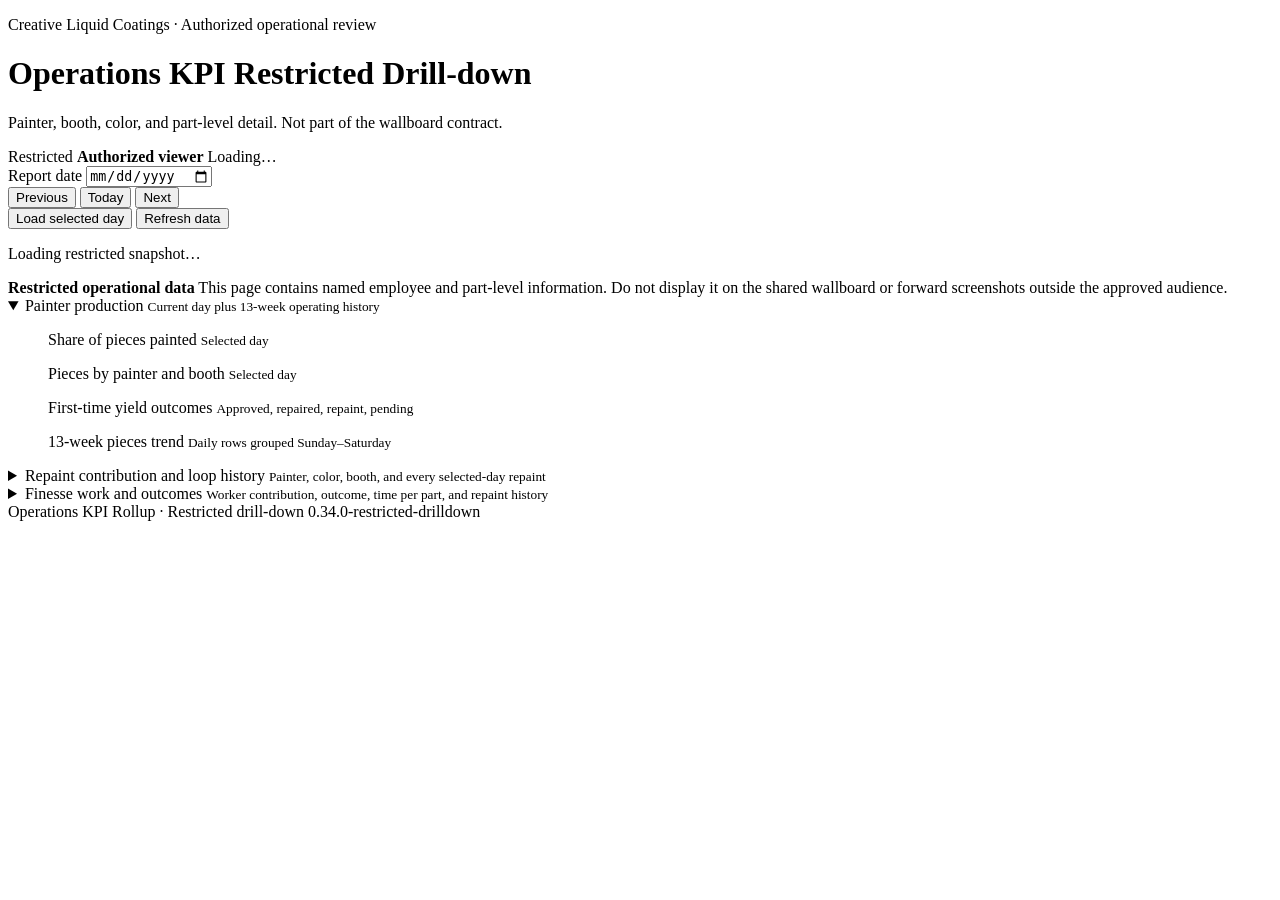
==== src/operations_kpi_rollup/restricted_web/index.html @ c087161e "Add identity-gated restricted KPI drilldown" ====
<!doctype html>
<html lang="en">
<head>
  <meta charset="utf-8">
  <meta name="viewport" content="width=device-width,initial-scale=1">
  <title>Operations KPI Restricted Drill-down</title>
  <link rel="icon" href="data:,">
  <link rel="stylesheet" href="/styles.css">
</head>
<body>
  <header class="masthead">
    <div>
      <p class="eyebrow">Creative Liquid Coatings · Authorized operational review</p>
      <h1>Operations KPI Restricted Drill-down</h1>
      <p class="subtitle">Painter, booth, color, and part-level detail. Not part of the wallboard contract.</p>
    </div>
    <div class="header-status">
      <span class="restricted-badge">Restricted</span>
      <strong id="viewer">Authorized viewer</strong>
      <span id="generated-at">Loading…</span>
    </div>
  </header>

  <main>
    <section class="control-bar" aria-label="Report controls">
      <div>
        <label for="report-date">Report date</label>
        <input id="report-date" type="date" min="2026-09-08">
      </div>
      <div class="day-navigation" aria-label="Date navigation">
        <button id="previous-day" class="secondary" type="button">Previous</button>
        <button id="today" class="secondary" type="button">Today</button>
        <button id="next-day" class="secondary" type="button">Next</button>
      </div>
      <button id="load-date" type="button">Load selected day</button>
      <button id="refresh" type="button">Refresh data</button>
      <p id="status" role="status">Loading restricted snapshot…</p>
    </section>

    <section class="boundary" aria-label="Access boundary">
      <strong>Restricted operational data</strong>
      <span>This page contains named employee and part-level information. Do not display it on the shared wallboard or forward screenshots outside the approved audience.</span>
    </section>

    <details class="panel" open>
      <summary>
        <span>Painter production</span>
        <small>Current day plus 13-week operating history</small>
      </summary>
      <div class="panel-body">
        <div id="painter-kpis" class="summary-grid"></div>
        <div class="chart-grid">
          <figure class="chart-card"><figcaption>Share of pieces painted <small>Selected day</small></figcaption><div id="painter-share" class="chart"></div></figure>
          <figure class="chart-card"><figcaption>Pieces by painter and booth <small>Selected day</small></figcaption><div id="painter-pieces" class="chart"></div></figure>
          <figure class="chart-card"><figcaption>First-time yield outcomes <small>Approved, repaired, repaint, pending</small></figcaption><div id="painter-fty" class="chart"></div></figure>
          <figure class="chart-card"><figcaption>13-week pieces trend <small>Daily rows grouped Sunday–Saturday</small></figcaption><div id="painter-history" class="chart"></div></figure>
        </div>
        <div class="table-wrap"><table id="painter-table"></table></div>
      </div>
    </details>

    <details class="panel">
      <summary>
        <span>Repaint contribution and loop history</span>
        <small>Painter, color, booth, and every selected-day repaint</small>
      </summary>
      <div class="panel-body">
        <div class="chart-grid three">
          <figure class="chart-card"><figcaption>By painter</figcaption><div id="repaint-painter" class="rank-bars"></div></figure>
          <figure class="chart-card"><figcaption>By color</figcaption><div id="repaint-color" class="rank-bars"></div></figure>
          <figure class="chart-card"><figcaption>By booth</figcaption><div id="repaint-booth" class="rank-bars"></div></figure>
        </div>
        <div class="table-wrap"><table id="repaint-table"></table></div>
      </div>
    </details>

    <details class="panel">
      <summary>
        <span>Finesse work and outcomes</span>
        <small>Worker contribution, outcome, time per part, and repaint history</small>
      </summary>
      <div class="panel-body">
        <div class="chart-grid">
          <figure class="chart-card"><figcaption>Parts worked by outcome</figcaption><div id="finesse-outcomes" class="chart"></div></figure>
          <figure class="chart-card"><figcaption>Average minutes per part</figcaption><div id="finesse-time" class="chart"></div></figure>
        </div>
        <div class="table-wrap"><table id="finesse-table"></table></div>
      </div>
    </details>
  </main>

  <footer>
    <span>Operations KPI Rollup · Restricted drill-down</span>
    <span>0.34.0-restricted-drilldown</span>
  </footer>
  <script src="/app.js" defer></script>
</body>
</html>
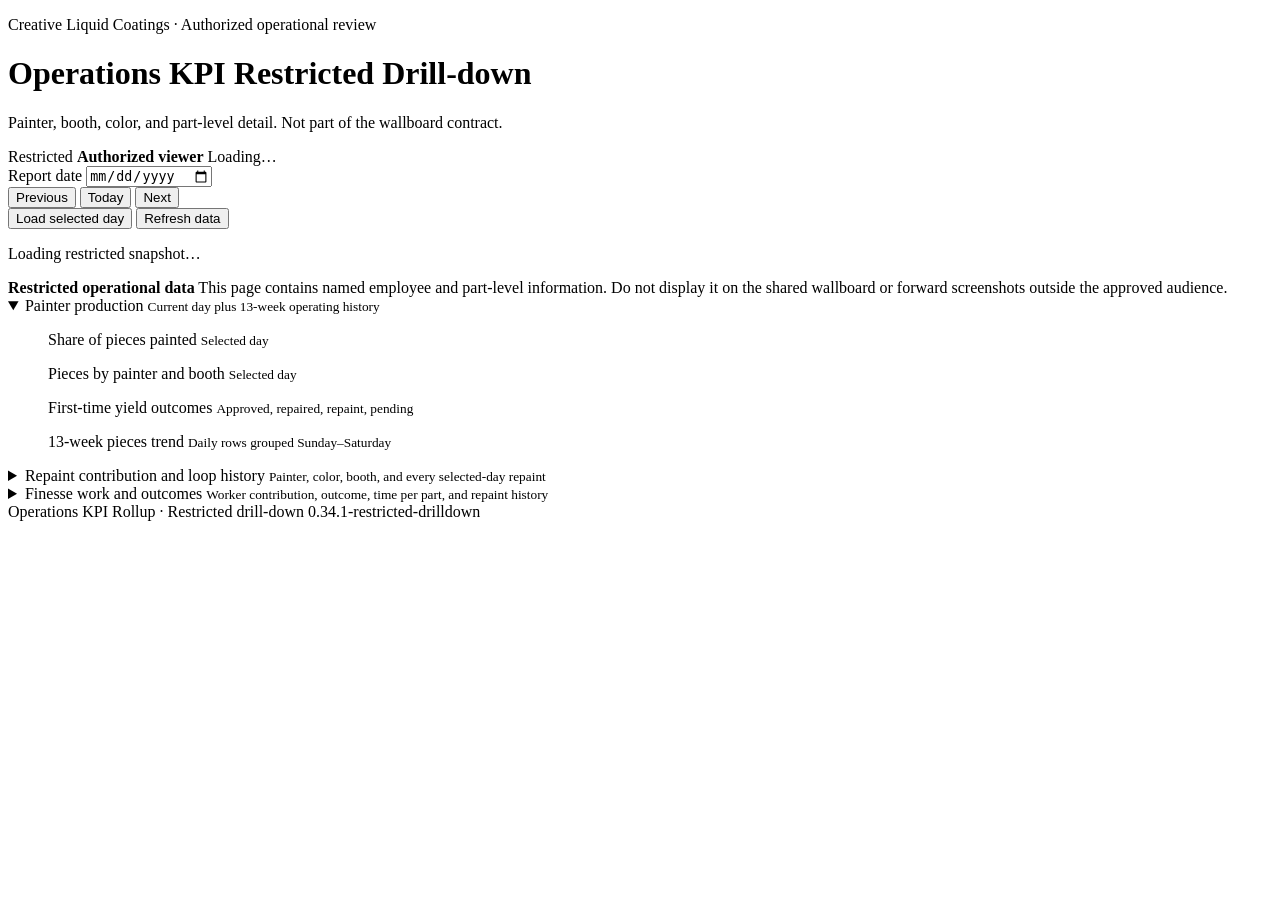
==== commit 8b93db82: "Fix restricted painter outcome classification" ====
--- a/src/operations_kpi_rollup/restricted_web/index.html
+++ b/src/operations_kpi_rollup/restricted_web/index.html
@@ -91,7 +91,7 @@
 
   <footer>
     <span>Operations KPI Rollup · Restricted drill-down</span>
-    <span>0.34.0-restricted-drilldown</span>
+    <span>0.34.1-restricted-drilldown</span>
   </footer>
   <script src="/app.js" defer></script>
 </body>
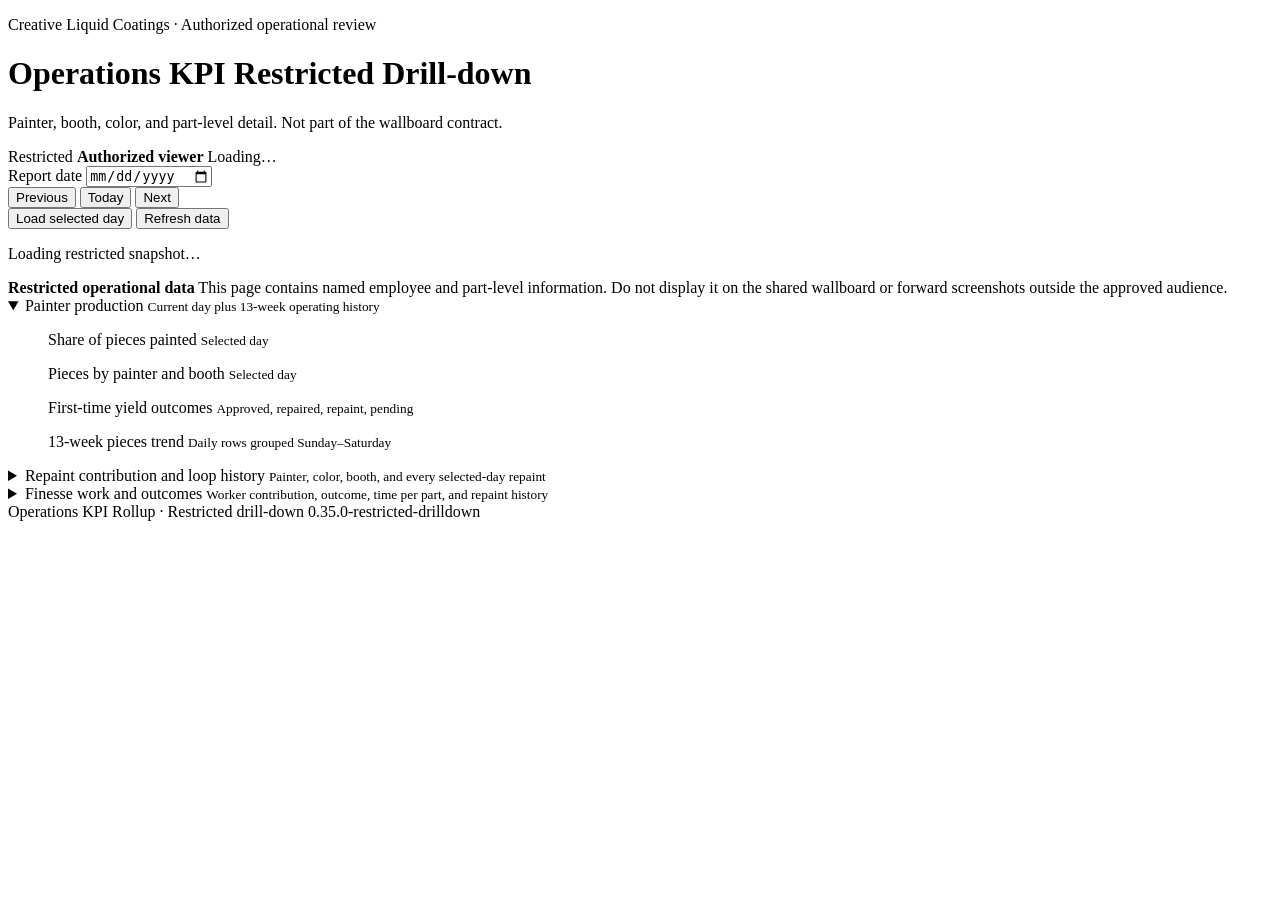
==== commit 9296d4a1: "Refine KPI chart details and drill-down release" ====
--- a/src/operations_kpi_rollup/restricted_web/index.html
+++ b/src/operations_kpi_rollup/restricted_web/index.html
@@ -91,7 +91,7 @@
 
   <footer>
     <span>Operations KPI Rollup · Restricted drill-down</span>
-    <span>0.34.1-restricted-drilldown</span>
+    <span>0.35.0-restricted-drilldown</span>
   </footer>
   <script src="/app.js" defer></script>
 </body>
